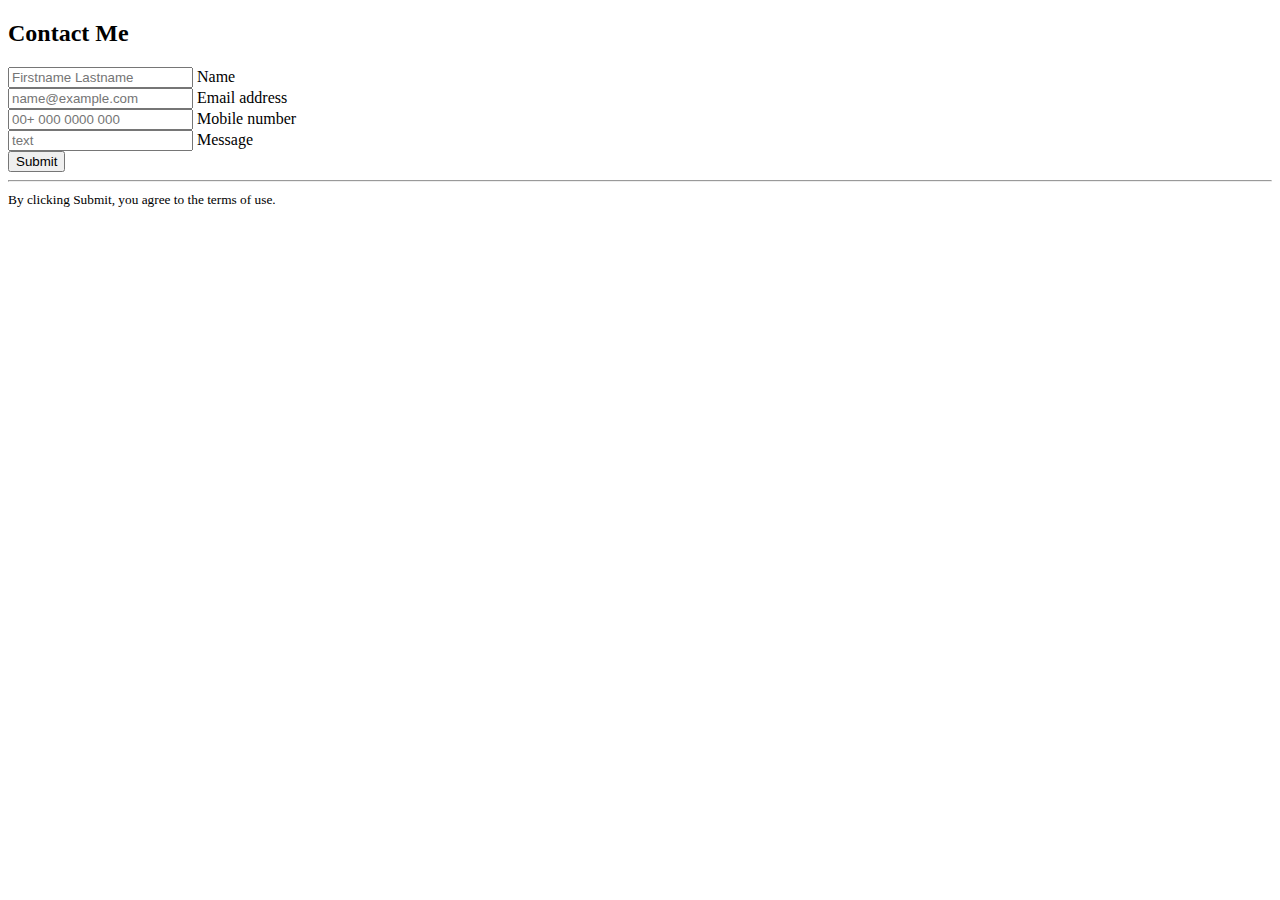
==== index.html @ b2ab6ee1 "init upload" ====
<!DOCTYPE html>
<html lang="en">
  <head>
    <meta charset="UTF-8" />
    <meta name="viewport" content="width=device-width, initial-scale=1.0" />
    <title>Darshan S</title>
    <link rel="preconnect" href="https://fonts.googleapis.com" />
    <link rel="preconnect" href="https://fonts.gstatic.com" crossorigin />
    <link
      href="https://fonts.googleapis.com/css2?family=Kanit&family=Libre+Baskerville:wght@700&family=PT+Serif&display=swap"
      rel="stylesheet"
    />
    <link
      href="https://cdn.jsdelivr.net/npm/bootstrap@5.3.0/dist/css/bootstrap.min.css"
      rel="stylesheet"
      integrity="sha384-9ndCyUaIbzAi2FUVXJi0CjmCapSmO7SnpJef0486qhLnuZ2cdeRhO02iuK6FUUVM"
      crossorigin="anonymous"
    />
    <!-- <link rel="stylesheet" href="./styles.css" /> -->
  </head>
  <body>
    <section id="contact">
      <div class="row align-items-center g-lg-5 py-3 px-4">
        <div class="col-md-10 mx-auto col-lg-5">
          <h2 class="contact">Contact Me</h2>
          <form
            class="p-4 p-md-5 border mt-4"
            action="https://formsubmit.co/codewithd@gmail.com"
            method="POST"
          >
            <div class="form-floating mb-3">
              <input
                type="text"
                class="form-control"
                id="Name"
                placeholder="Firstname Lastname"
                maxlength="50"
              />
              <label for="Name">Name</label>
            </div>
            <div class="form-floating mb-3">
              <input
                type="email"
                class="form-control"
                id="Email"
                placeholder="name@example.com"
                maxlength="50"
              />
              <label for="Email">Email address</label>
            </div>
            <div class="form-floating mb-3">
              <input
                type="tel"
                class="form-control"
                id="Number"
                placeholder="00+ 000 0000 000"
                maxlength="10"
              />
              <label for="Number">Mobile number</label>
            </div>
            <div class="form-floating mb-3">
              <input
                type="text"
                class="form-control"
                id="Message"
                placeholder="text"
              />
              <label for="Message">Message</label>
            </div>
            <button class="w-50 button button-submit" type="submit">
              Submit
            </button>
            <hr class="my-4 mx-2" />
            <small class="text-body-secondary"
              >By clicking Submit, you agree to the terms of use.</small
            >
          </form>
        </div>
      </div>
    </section>
  </body>
</html>
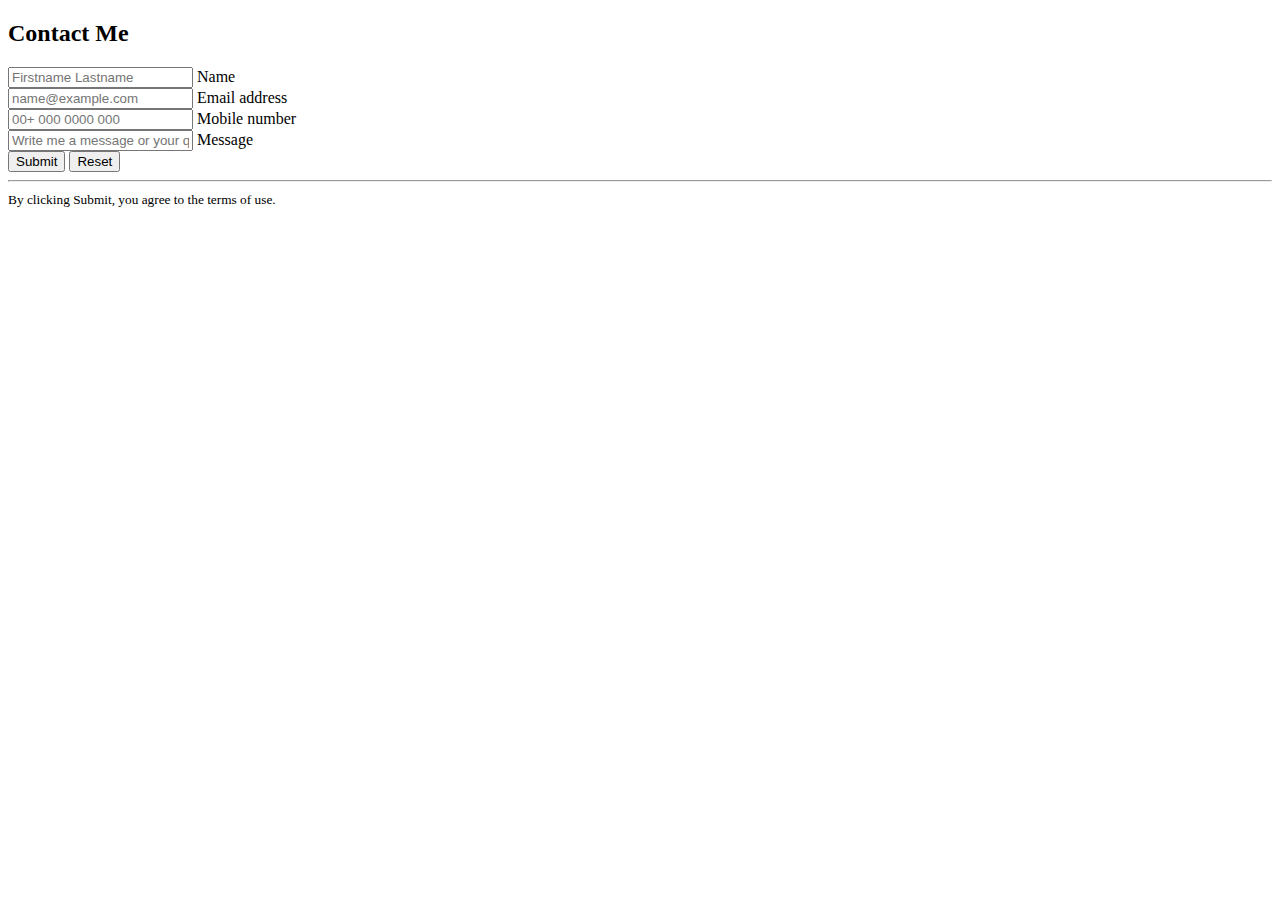
==== commit 0e58d21c: "replacing index file" ====
--- a/index.html
+++ b/index.html
@@ -33,8 +33,10 @@
                 type="text"
                 class="form-control"
                 id="Name"
+                name="Name"
                 placeholder="Firstname Lastname"
                 maxlength="50"
+                required
               />
               <label for="Name">Name</label>
             </div>
@@ -43,8 +45,10 @@
                 type="email"
                 class="form-control"
                 id="Email"
+                name="Email"
                 placeholder="name@example.com"
                 maxlength="50"
+                required
               />
               <label for="Email">Email address</label>
             </div>
@@ -53,8 +57,10 @@
                 type="tel"
                 class="form-control"
                 id="Number"
+                name="Number"
                 placeholder="00+ 000 0000 000"
                 maxlength="10"
+                required
               />
               <label for="Number">Mobile number</label>
             </div>
@@ -63,12 +69,16 @@
                 type="text"
                 class="form-control"
                 id="Message"
-                placeholder="text"
+                name="Message"
+                placeholder="Write me a message or your questions"
               />
               <label for="Message">Message</label>
             </div>
-            <button class="w-50 button button-submit" type="submit">
+            <button class="w-100 button button-submit mb-3" type="submit">
               Submit
+            </button>
+            <button class="w-100 button button-submit" type="reset">
+              Reset
             </button>
             <hr class="my-4 mx-2" />
             <small class="text-body-secondary"
